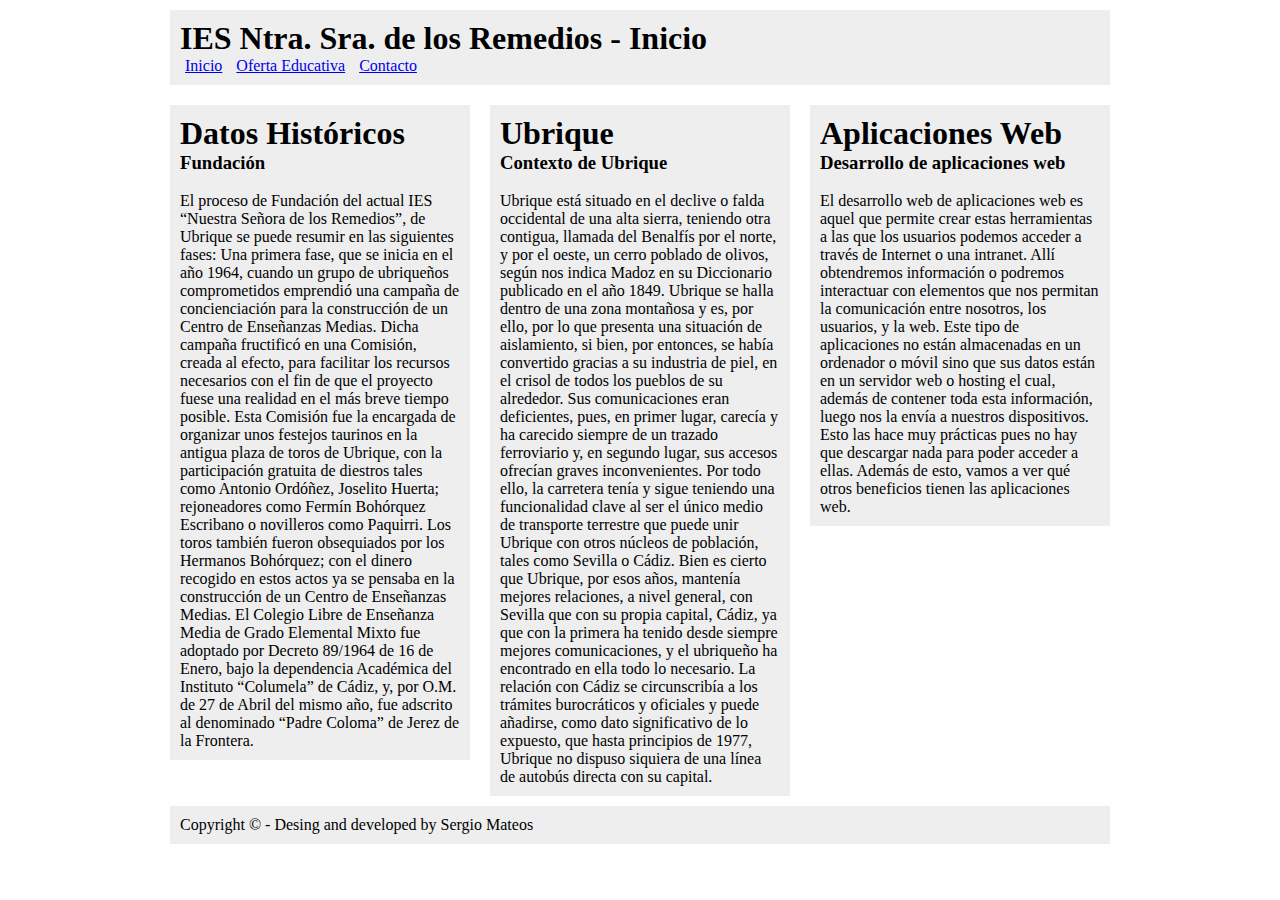
==== index.html @ e2990ac0 "V1 - Diseño Fijo" ====
<!DOCTYPE html>
<html>
<head>
    <title>Página Fija</title>
    <link rel="StyleSheet" href="styles/index-style.css" type="text/css">
    <meta name="author" content="Sergio Mateos">
    <meta charset="utf-8">
</head>
<body> 
    <div id="cabecera">
        <h1>IES Ntra. Sra. de los Remedios - Inicio</h1>
        <ul>
            <li><a href="index.html">Inicio</a></li>
            <li><a href="oferta.html">Oferta Educativa</a></li>
            <li><a href="contacto.html">Contacto</a></li>
        </ul>
    </div>
    
    <div class="columna1">
        <p>
            <h1>Datos Históricos</h1>
            <h3>Fundación</h3>
            <br>
            El proceso de Fundación del actual IES “Nuestra Señora de los Remedios”, de Ubrique se puede resumir en las siguientes fases:
            Una primera fase, que se inicia en el año 1964, cuando un grupo de ubriqueños comprometidos emprendió una campaña de concienciación para la construcción de un Centro de Enseñanzas Medias. Dicha campaña fructificó en una Comisión, creada al efecto, para facilitar los recursos necesarios con el fin de que el proyecto fuese una realidad en el más breve tiempo posible. Esta Comisión fue la encargada de organizar unos festejos taurinos en la antigua plaza de toros de Ubrique, con la participación gratuita de diestros tales como Antonio Ordóñez, Joselito Huerta; rejoneadores como Fermín Bohórquez Escribano o novilleros como Paquirri. Los toros también fueron obsequiados por los Hermanos Bohórquez; con el dinero recogido en estos actos ya se pensaba en la construcción de un Centro de Enseñanzas Medias. 
            El Colegio Libre de Enseñanza Media de Grado Elemental Mixto fue adoptado por Decreto 89/1964 de 16 de Enero, bajo la dependencia Académica del Instituto “Columela” de Cádiz, y, por O.M. de 27 de Abril del mismo año, fue adscrito al denominado “Padre Coloma” de Jerez de la Frontera.
        </p>
    </div>
    <div class="columna2">
    <p>
            <h1>Ubrique</h1>
            <h3>Contexto de Ubrique</h3>
            <br>
            Ubrique está situado en el declive o falda occidental de una alta sierra, teniendo otra contigua, llamada del Benalfís por el norte, y por el oeste, un cerro poblado de olivos, según nos indica Madoz en su Diccionario publicado en el año 1849. Ubrique se halla dentro de una zona montañosa y es, por ello, por lo que presenta una situación de aislamiento, si bien, por entonces, se había convertido gracias a su industria de piel, en el crisol de todos los pueblos de su alrededor.
            Sus comunicaciones eran deficientes, pues, en primer lugar, carecía y ha carecido siempre de un trazado ferroviario y, en segundo lugar, sus accesos ofrecían graves inconvenientes. Por todo ello, la carretera tenía y sigue teniendo una funcionalidad clave al ser el único medio de transporte terrestre que puede unir Ubrique con otros núcleos de población, tales como Sevilla o Cádiz. Bien es cierto que Ubrique, por esos años, mantenía mejores relaciones, a nivel general, con Sevilla que con su propia capital, Cádiz, ya que con la primera ha tenido desde siempre mejores comunicaciones, y el ubriqueño ha encontrado en ella todo lo necesario. La relación con Cádiz se circunscribía a los trámites burocráticos y oficiales y puede añadirse, como dato significativo de lo expuesto, que hasta principios de 1977, Ubrique no dispuso siquiera de una línea de autobús directa con su capital.
            
    </p>
    </div>
    <div class="columna3">
    <p>
            <h1>Aplicaciones Web</h1>
            <h3>Desarrollo de aplicaciones web</h3>
            <br>
            El desarrollo web de aplicaciones web es aquel que permite crear estas herramientas a las que los usuarios podemos acceder a través de Internet o una intranet. Allí obtendremos información o podremos interactuar con elementos que nos permitan la comunicación entre nosotros, los usuarios, y la web.
            Este tipo de aplicaciones no están almacenadas en un ordenador o móvil sino que sus datos están en un servidor web o hosting el cual, además de contener toda esta información, luego nos la envía a nuestros dispositivos. Esto las hace muy prácticas pues no hay que descargar nada para poder acceder a ellas. Además de esto, vamos a ver qué otros beneficios tienen las aplicaciones web.
    </p>
    </div>
    
    <div id="pie">
        <p>Copyright © - Desing and developed by Sergio Mateos</p>
    </div>
</body>
---- styles/index-style.css ----
* {
  margin:0;
  padding:0;
}
 
body {
  width: 960px;
  margin: 0 auto;
}
 
#cabecera{
  background-color: #eee;
  padding: 10px;
  margin: 10px;
}
 
#pie {
  background-color: #eee;
  padding: 10px;
  margin: 10px;
  clear:both;
}
 
.columna1, .columna2, .columna3 {
  background-color: #eee;
  width: 280px;
  float: left;
  margin: 10px;
  padding: 10px;
}
 
li {
  display: inline;
  padding: 5px;
}
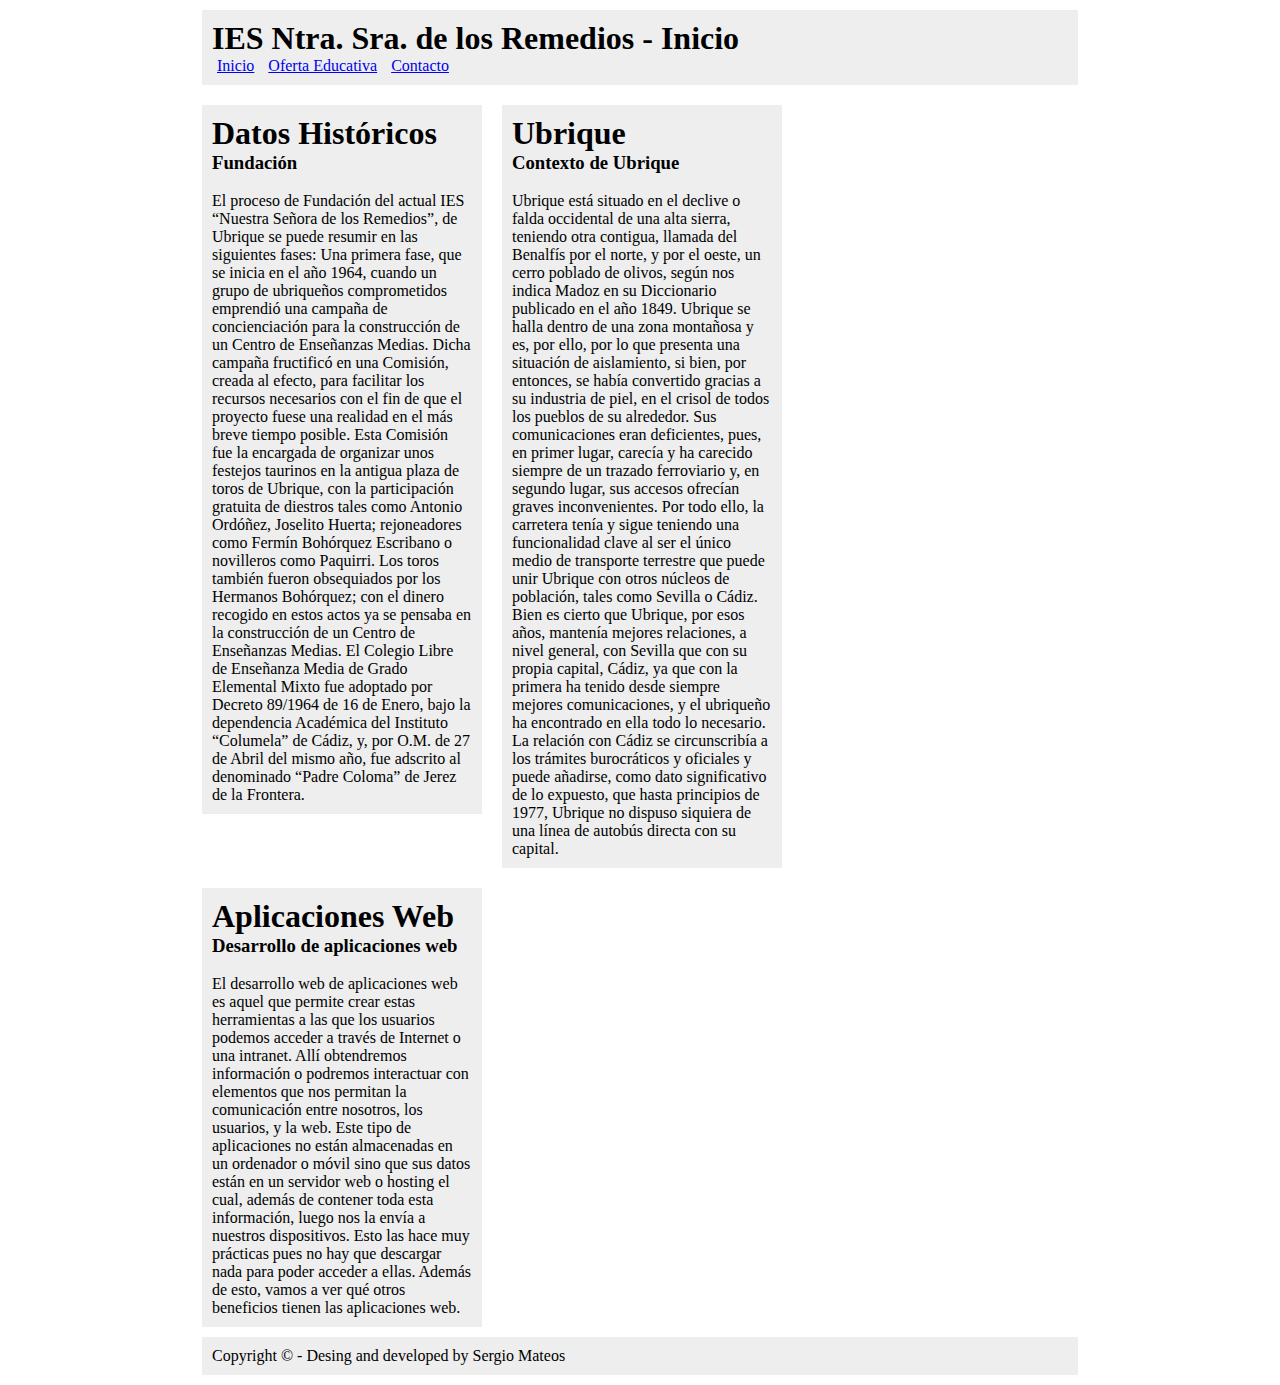
==== commit 06760744: "V2 - Diseño Líquido" ====
--- a/index.html
+++ b/index.html
@@ -1,7 +1,7 @@
 <!DOCTYPE html>
 <html>
 <head>
-    <title>Página Fija</title>
+    <title>Página Liquida</title>
     <link rel="StyleSheet" href="styles/index-style.css" type="text/css">
     <meta name="author" content="Sergio Mateos">
     <meta charset="utf-8">
@@ -15,7 +15,6 @@
             <li><a href="contacto.html">Contacto</a></li>
         </ul>
     </div>
-    
     <div class="columna1">
         <p>
             <h1>Datos Históricos</h1>
--- a/styles/index-style.css
+++ b/styles/index-style.css
@@ -1,13 +1,15 @@
 * {
   margin:0;
   padding:0;
+  box-sizing: border-box;
 }
  
 body {
-  width: 960px;
+  width: 70%;
   margin: 0 auto;
+  justify-content: center;
 }
- 
+
 #cabecera{
   background-color: #eee;
   padding: 10px;
@@ -32,4 +34,4 @@
 li {
   display: inline;
   padding: 5px;
-}+}
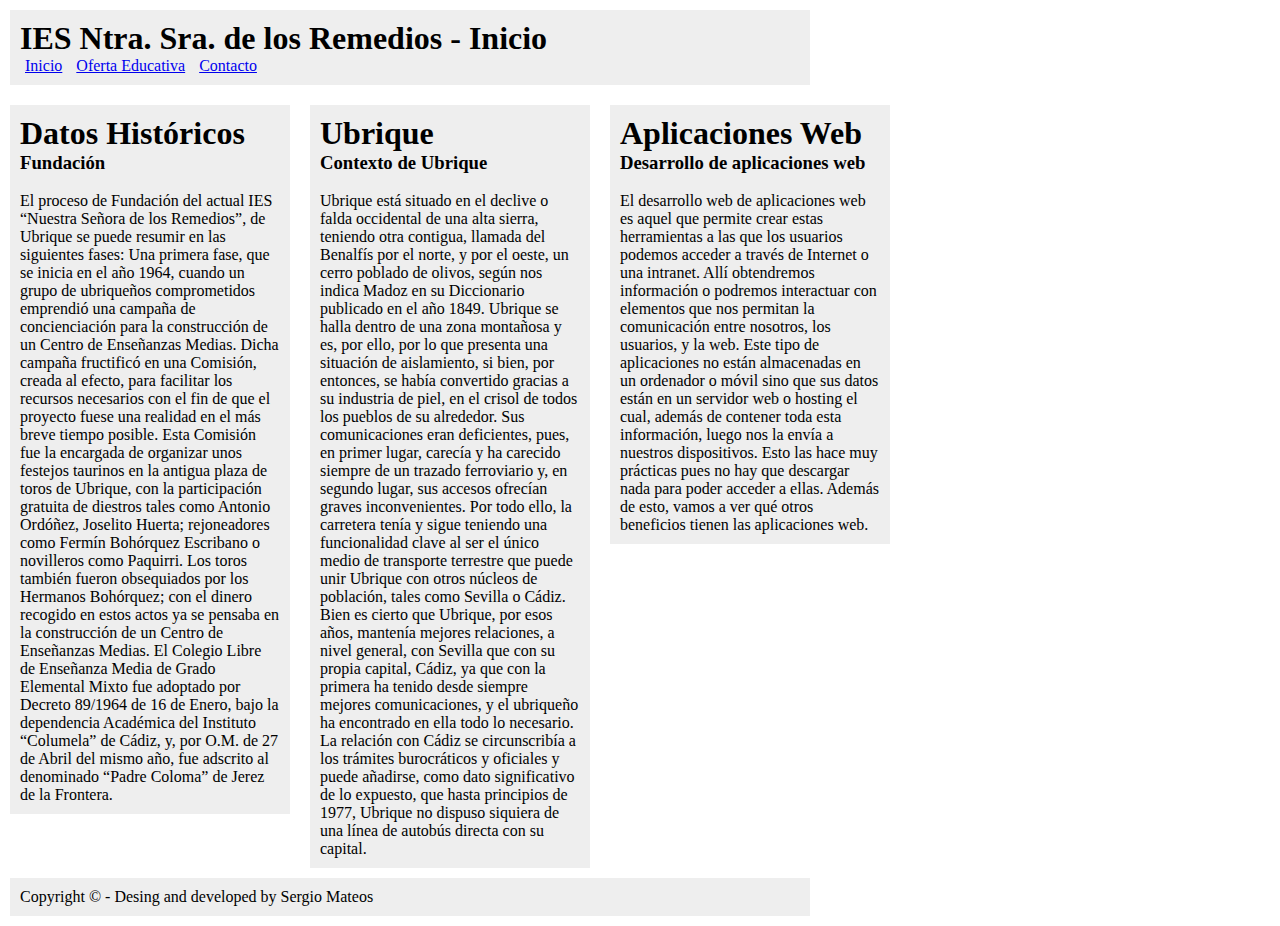
==== commit f32a6516: "V3 - Diseño Híbrido" ====
--- a/index.html
+++ b/index.html
@@ -1,7 +1,7 @@
 <!DOCTYPE html>
 <html>
 <head>
-    <title>Página Liquida</title>
+    <title>Página Híbrida</title>
     <link rel="StyleSheet" href="styles/index-style.css" type="text/css">
     <meta name="author" content="Sergio Mateos">
     <meta charset="utf-8">
--- a/styles/index-style.css
+++ b/styles/index-style.css
@@ -5,18 +5,20 @@
 }
  
 body {
-  width: 70%;
+  
   margin: 0 auto;
   justify-content: center;
 }
 
 #cabecera{
+  width: 800px;
   background-color: #eee;
   padding: 10px;
   margin: 10px;
 }
  
 #pie {
+  width: 800px;
   background-color: #eee;
   padding: 10px;
   margin: 10px;
@@ -24,6 +26,7 @@
 }
  
 .columna1, .columna2, .columna3 {
+  width: 70%;
   background-color: #eee;
   width: 280px;
   float: left;
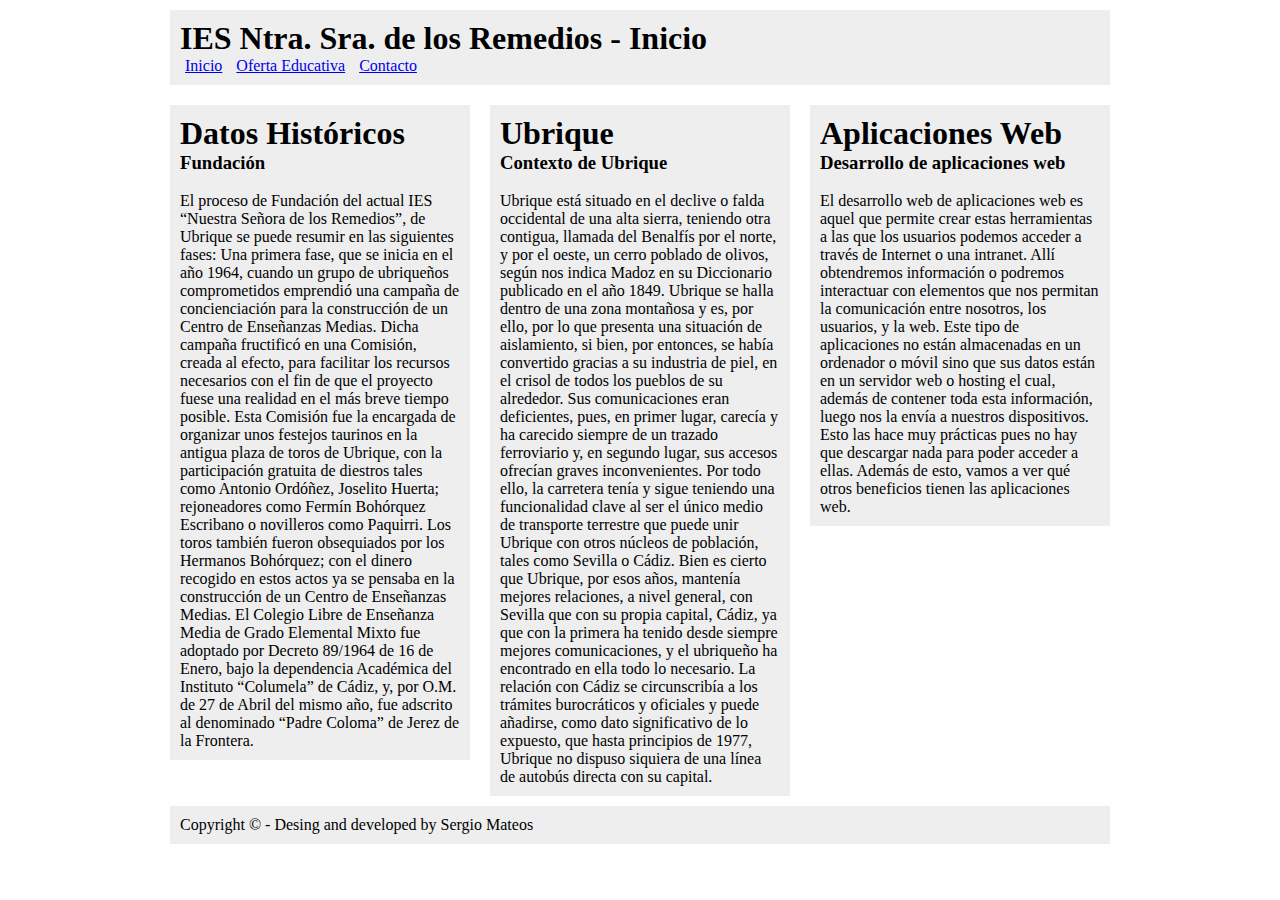
==== commit a2f75a93: "V4 - Diseño Elástico" ====
--- a/index.html
+++ b/index.html
@@ -1,7 +1,7 @@
 <!DOCTYPE html>
 <html>
 <head>
-    <title>Página Híbrida</title>
+    <title>Página Elástica</title>
     <link rel="StyleSheet" href="styles/index-style.css" type="text/css">
     <meta name="author" content="Sergio Mateos">
     <meta charset="utf-8">
@@ -15,6 +15,7 @@
             <li><a href="contacto.html">Contacto</a></li>
         </ul>
     </div>
+    
     <div class="columna1">
         <p>
             <h1>Datos Históricos</h1>
--- a/styles/index-style.css
+++ b/styles/index-style.css
@@ -1,40 +1,35 @@
 * {
   margin:0;
   padding:0;
-  box-sizing: border-box;
 }
  
 body {
-  
+  width: 60em;
   margin: 0 auto;
-  justify-content: center;
 }
-
+ 
 #cabecera{
-  width: 800px;
   background-color: #eee;
-  padding: 10px;
-  margin: 10px;
+  padding: 0.625em;
+  margin: 0.625em;
 }
  
 #pie {
-  width: 800px;
   background-color: #eee;
-  padding: 10px;
-  margin: 10px;
+  padding: 0.625em;
+  margin: 0.625em;
   clear:both;
 }
  
 .columna1, .columna2, .columna3 {
-  width: 70%;
   background-color: #eee;
-  width: 280px;
+  width: 17.5em;
   float: left;
-  margin: 10px;
-  padding: 10px;
+  margin: 0.625em;
+  padding: 0.625em;
 }
  
 li {
   display: inline;
-  padding: 5px;
-}
+  padding: 0.313em;
+}